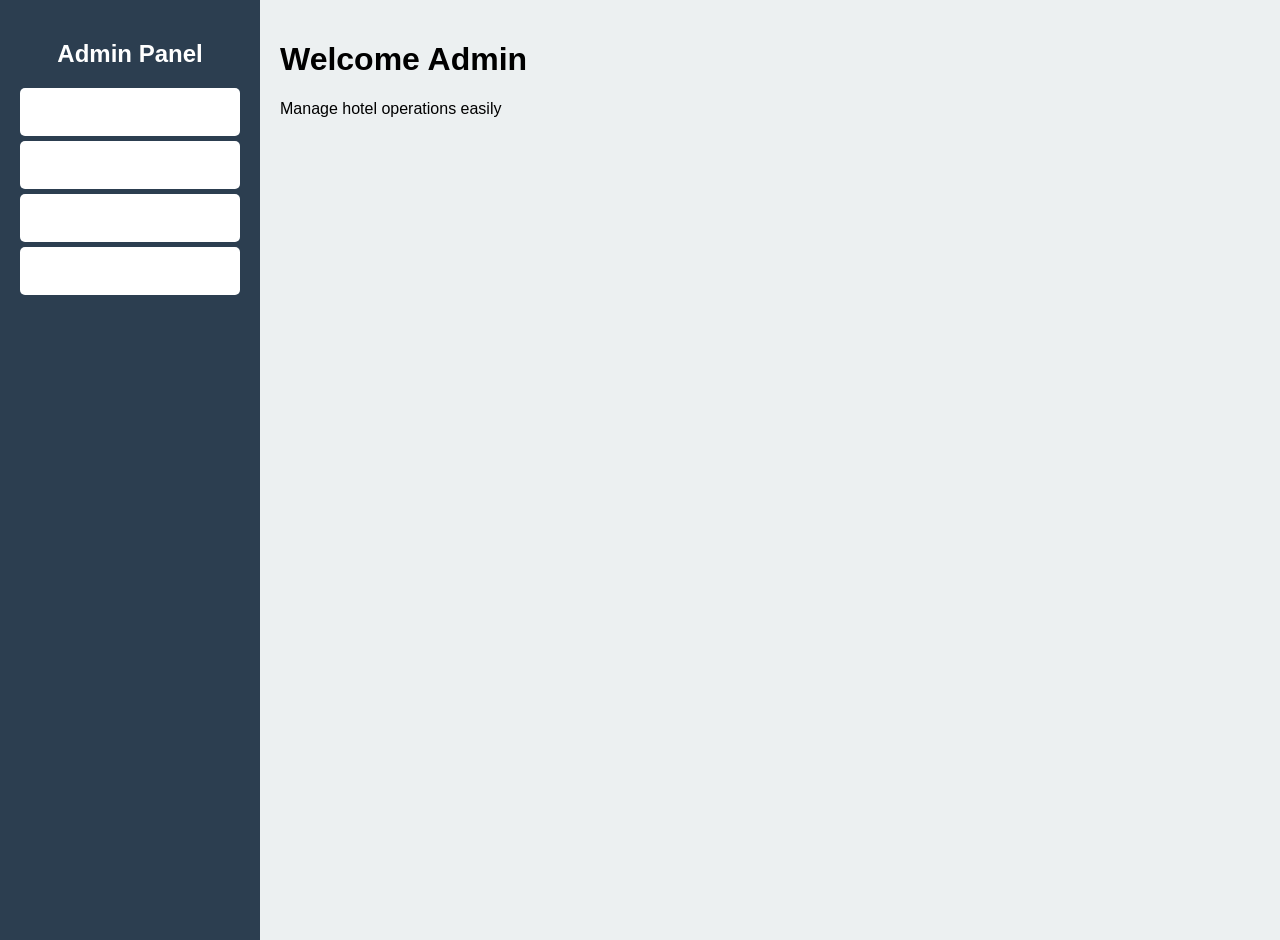
==== admin.html @ 911a97ab "Initial commit" ====
<!DOCTYPE html>
<html lang="en">
<head>
    <meta charset="UTF-8">
    <title>Admin Dashboard</title>
    <link rel="stylesheet" href="admin.css">
</head>
<body>

    <!-- Sidebar -->
    <div class="sidebar">
        <h2>Admin Panel</h2>
        <ul>
            <li onclick="showSection('dashboard')">Dashboard</li>
            <li onclick="showSection('rooms')">Manage Rooms</li>
            <li onclick="showSection('bookings')">Bookings</li>
            <li onclick="showSection('tariffs')">Tariffs</li>
        </ul>
    </div>

    <!-- Main Content -->
    <div class="main">

        <!-- Dashboard -->
        <div id="dashboard" class="section">
            <h1>Welcome Admin</h1>
            <p>Manage hotel operations easily</p>
        </div>

        <!-- Rooms -->
        <div id="rooms" class="section hidden">
            <h2>Manage Rooms</h2>

            <input type="text" id="roomName" placeholder="Room Name">
            <input type="number" id="roomPrice" placeholder="Price">
            <button onclick="addRoom()">Add Room</button>

            <ul id="roomList"></ul>
        </div>

        <!-- Bookings -->
        <div id="bookings" class="section hidden">
            <h2>Bookings</h2>
            <p>Booking data will appear here (backend needed)</p>
        </div>

        <!-- Tariffs -->
        <div id="tariffs" class="section hidden">
            <h2>Set Tariffs</h2>

            <input type="text" id="type" placeholder="Room Type">
            <input type="number" id="price" placeholder="Price">
            <button onclick="setTariff()">Set Tariff</button>

            <ul id="tariffList"></ul>
        </div>

    </div>

    <script src="admin.js"></script>

</body>
</html>
---- admin.css ----
body {
    margin: 0;
    font-family: Arial;
    display: flex;
}

/* Sidebar */
.sidebar {
    width: 220px;
    height: 100vh;
    background: #2c3e50;
    color: white;
    padding: 20px;
}

.sidebar h2 {
    text-align: center;
}

.sidebar ul {
    list-style: none;
    padding: 0;
}

.sidebar li {
    padding: 15px;
    cursor: pointer;
}

.sidebar li:hover {
    background: #34495e;
}

/* Main Content */
.main {
    flex: 1;
    padding: 20px;
    background: #ecf0f1;
}

/* Sections */
.section {
    display: block;
}

.hidden {
    display: none;
}

/* Inputs */
input {
    padding: 10px;
    margin: 5px;
}

button {
    padding: 10px 15px;
    background: #27ae60;
    color: white;
    border: none;
    cursor: pointer;
}

button:hover {
    background: #219150;
}

/* Lists */
ul {
    margin-top: 10px;
}

li {
    background: white;
    padding: 10px;
    margin: 5px 0;
    border-radius: 5px;
}
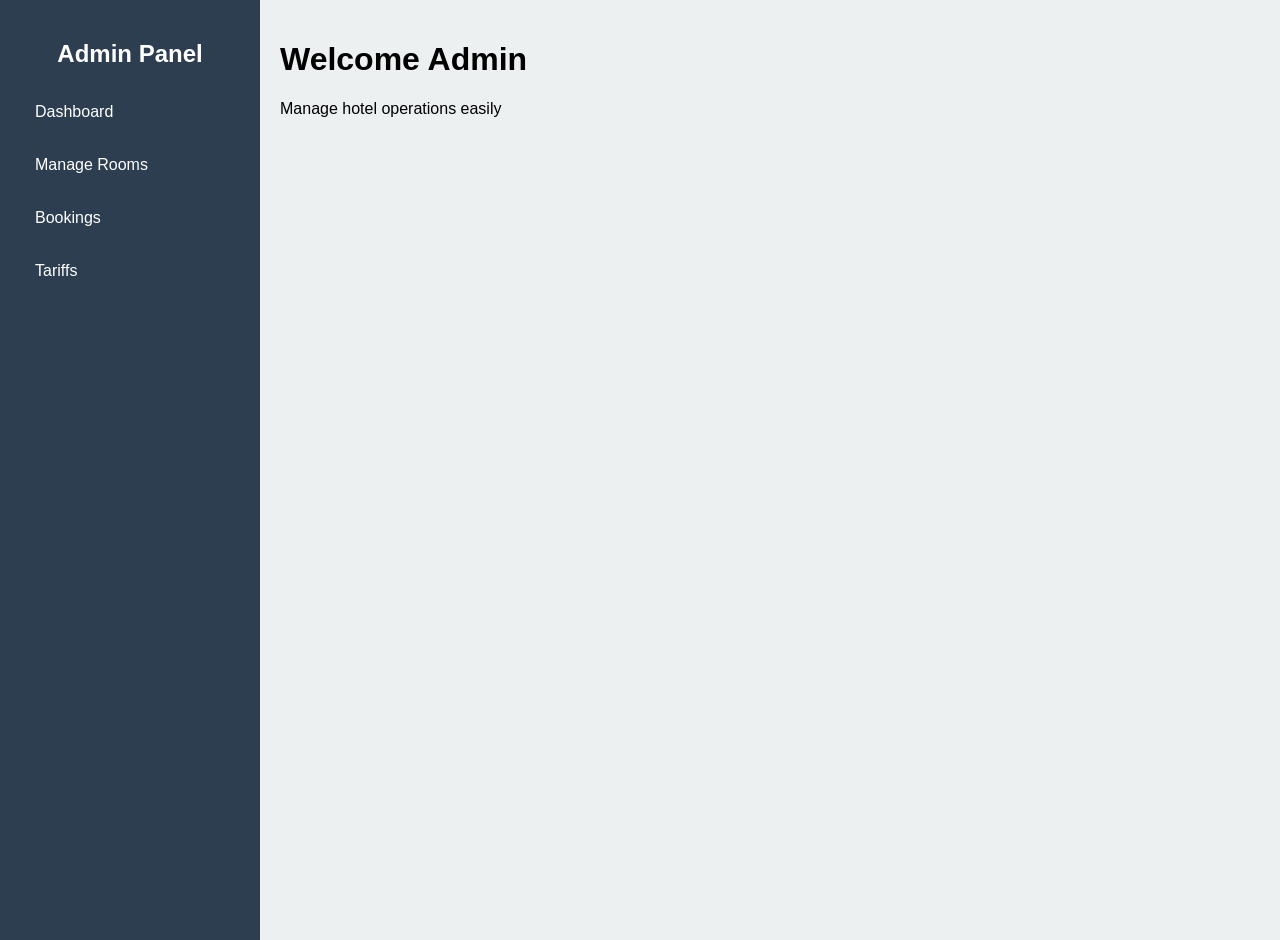
==== commit a23a53dd: "updated UI and fixed bugs" ====
--- a/admin.html
+++ b/admin.html
@@ -41,7 +41,7 @@
         <!-- Bookings -->
         <div id="bookings" class="section hidden">
             <h2>Bookings</h2>
-            <p>Booking data will appear here (backend needed)</p>
+            <p>Booking data will appear here </p>
         </div>
 
         <!-- Tariffs -->
--- a/admin.css
+++ b/admin.css
@@ -71,7 +71,7 @@
 }
 
 li {
-    background: white;
+    
     padding: 10px;
     margin: 5px 0;
     border-radius: 5px;
